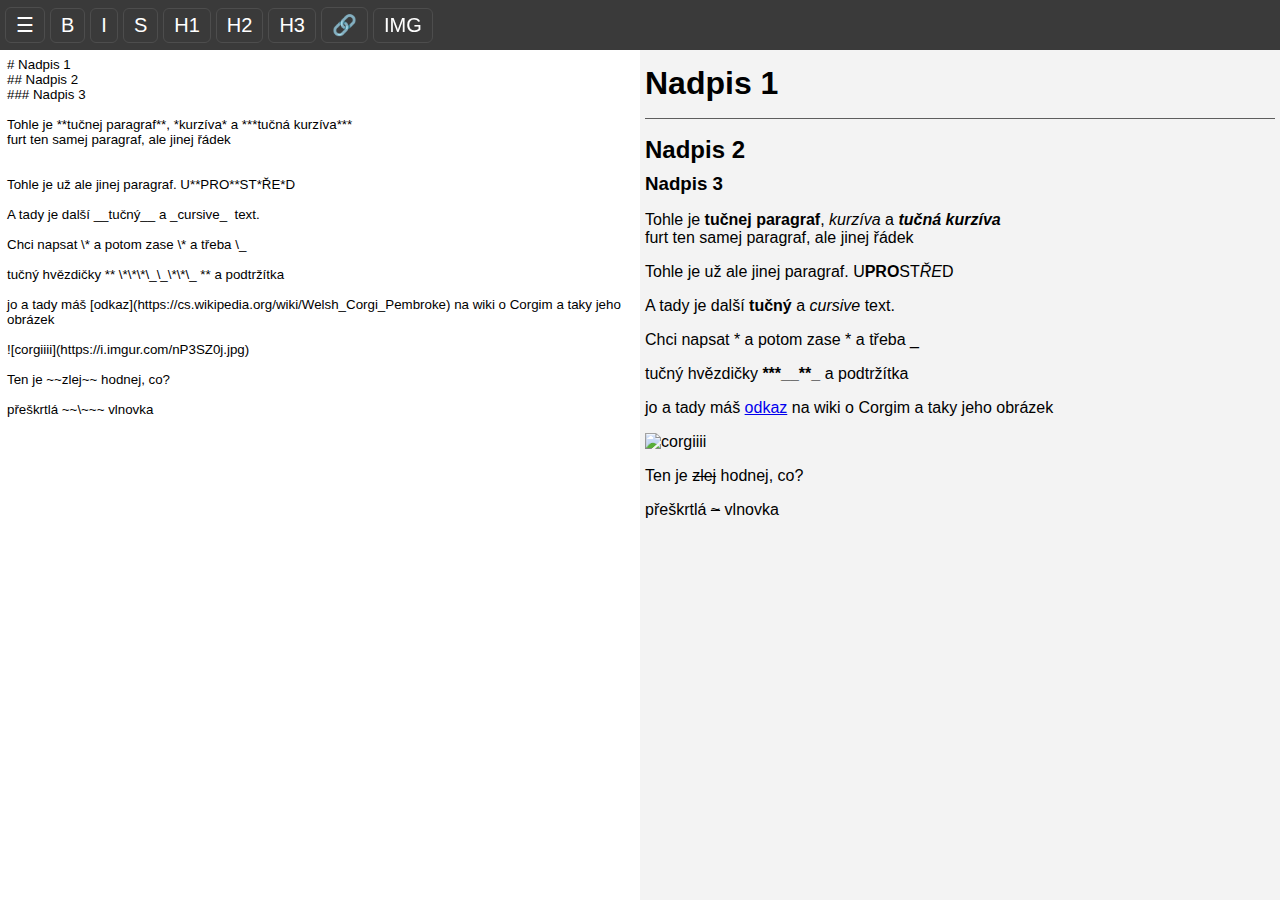
==== index.html @ cf6eba57 "Initial pload" ====
<!DOCTYPE html>
<html lang="en">
<head>
    <meta charset="UTF-8">
    <meta http-equiv="X-UA-Compatible" content="IE=edge">
    <meta name="viewport" content="width=device-width, initial-scale=1.0">
    <title>Markdown Editor</title>
    <link rel="stylesheet" href="style.css">
    <link rel="icon" href="fav.png" type="image/x-icon">
    <script src="https://ajax.googleapis.com/ajax/libs/jquery/3.6.4/jquery.min.js"></script>
    <script src="script.js" defer></script> 
</head>
<body>
    <main id="main">
        <section id="toolbar-section">
            <button type="button" class="btn">☰</button>
            <button type="button" class="btn b">B</button>
            <button type="button" class="btn i">I</button>
            <button type="button" class="btn s">S</button>
            <button type="button" class="btn">H1</button>
            <button type="button" class="btn">H2</button>
            <button type="button" class="btn">H3</button>
            <button type="button" class="btn">🔗</button>
            <button type="button" class="btn image">IMG</button>
        </section>
        <section id="work-section">
            <section id="editor-section">
                <textarea id="editor" autocomplete="off" autofocus></textarea>
            </section>
            <section id="preview-section">
            </section>
        </section>
    </main>
    <aside id="sidebar">
        <h2>Markdown Files</h2>
        <button type="button" class="btn" id="plus">+</button>
        <button type="button" class="btn" id="rename">✎</button>
        <button type="button" class="btn" id="delete">🗑</button>
        <button type="button" class="btn" id="help">?</button>
        <hr>
        <nav id="nav"></nav>
    </aside>

</body>
</html>
---- style.css ----
html,body {
    height: 100%;
    margin: 0;
    font-family: "Verdana", "Helvetica", sans-serif;
}

main {
    display: flex;
    flex-direction: column;
    height: 100%;
    transition: .5s;
}

#sidebar {
    height: 100%;
    width: 0px;
    position: fixed;
    top: 0;
    left: 0;
    background-color:#3a3a3a;
    color: #e6e6e6;
    overflow-x: hidden;
    transition: .5s;
}

#sidebar h2 {
    color: white;
    margin-left: 10px;
}

.sbon {
    width: 250px !important;
}

.mainon {
    margin-left: 250px;
}

.file {
    border: 1px solid white;
    color: #e6e6e6;
    transition: .5s;
    padding: 5px;
    margin: 5px;
}

.file:hover{
    background-color: #e6e6e6;
    color: #3a3a3a;
    border: 1px solid black;
}

.open {
    background-color: #e6e6e6;
    color: #3a3a3a;
    border: 1px solid black;
}

#plus {
    margin-left: 5px;
    font-size: 23px !important;
}

#help{
    font-size: 23px !important;
}

#delete:hover {
    background-color: red;
    color: black;
    border: 1px solid black;
}

#toolbar-section {
    background-color:#3a3a3a;
    color: #e6e6e6;
    flex: 0 0 50px;
    display: flex;
    align-items: center;
    gap: 5px;
    padding-left: 5px;
}

.btn {
    background-color: #3a3a3a;
    font-size: 20px;
    border: 0.5px solid #4d4d4d;
    border-radius: 6px;
    color: white;
    padding: 5px 10px;
    transition: 1s, transform 0.2s;
}

.btn:hover {
    background-color: #f3f3f3;
    color:#3a3a3a;
}

.b:hover {
    font-weight: bolder;
}

.i:hover {
    font-style: italic;
}

.s:hover {
    text-decoration: line-through;
}

.image {
    background-image: none;
    filter: saturate(0);
    transition: 2s, transform 0.2s;
}

.image:hover {
    background-image: linear-gradient(#00c4f6,#00cb22);
    filter: saturate(2);
}



#toolbar-section button:active {
    transform: scale(0.8);
}



#work-section {
    flex: 1 1 100%;
    display: flex;
    flex-direction: row;
    overflow: hidden;
}

@media screen and (max-width: 600px){
    #work-section {
        flex-direction: column;
    }
}

#editor-section {
    flex: 1 1 50%;
    padding: 5px;
}

#editor{
    background: transparent;
    font-family: "Verdana", "Helvetica", sans-serif;
    width: 100%;
    height: 99%;
    resize: none;
    border: none;
    overflow: auto;
    outline: none;
}

#preview-section {
    font-family: "Verdana", "Helvetica", sans-serif;
    background-color: #f3f3f3;
    flex: 1 1 50%;
    padding: 5px;
    overflow: auto;
}

#preview-section :is(h1,h2,h3) {
    margin-left: 0;
    margin-right: 0;
    font-weight: bold;
}

h1 {
    display: block;
    font-size: 2em;
    margin-top: 0.3em;
    margin-bottom: 0.3em;
}

h2 {
    display: block;
    font-size: 1.5em;
    margin-top: 0.4em;
    margin-bottom: 0.4em;
}

h3 {
    display: block;
    font-size: 1.17em;
    margin-top: 0.5em;
    margin-bottom: 0.5em;
}

hr {
    display: block;
    height: 1px;
    border: 0;
    border-top: 1px solid #5d5d5d;
    margin: 1em 0;
    padding: 0;
}
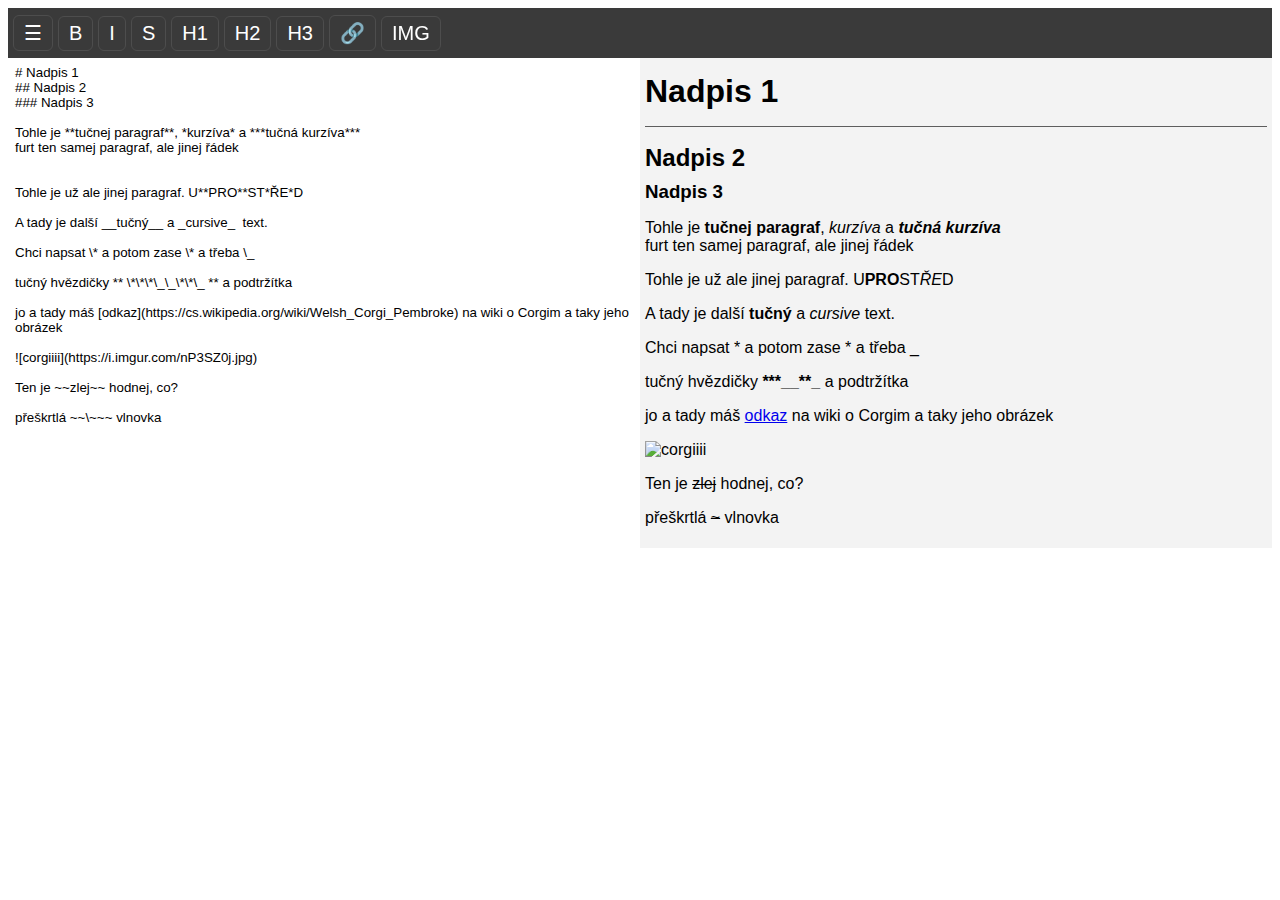
==== commit 30f914b6: "oh boy" ====
--- a/index.html
+++ b/index.html
@@ -1,45 +1,45 @@
-<!DOCTYPE html>
-<html lang="en">
-<head>
-    <meta charset="UTF-8">
-    <meta http-equiv="X-UA-Compatible" content="IE=edge">
-    <meta name="viewport" content="width=device-width, initial-scale=1.0">
-    <title>Markdown Editor</title>
-    <link rel="stylesheet" href="style.css">
-    <link rel="icon" href="fav.png" type="image/x-icon">
-    <script src="https://ajax.googleapis.com/ajax/libs/jquery/3.6.4/jquery.min.js"></script>
-    <script src="script.js" defer></script> 
-</head>
-<body>
-    <main id="main">
-        <section id="toolbar-section">
-            <button type="button" class="btn">☰</button>
-            <button type="button" class="btn b">B</button>
-            <button type="button" class="btn i">I</button>
-            <button type="button" class="btn s">S</button>
-            <button type="button" class="btn">H1</button>
-            <button type="button" class="btn">H2</button>
-            <button type="button" class="btn">H3</button>
-            <button type="button" class="btn">🔗</button>
-            <button type="button" class="btn image">IMG</button>
-        </section>
-        <section id="work-section">
-            <section id="editor-section">
-                <textarea id="editor" autocomplete="off" autofocus></textarea>
-            </section>
-            <section id="preview-section">
-            </section>
-        </section>
-    </main>
-    <aside id="sidebar">
-        <h2>Markdown Files</h2>
-        <button type="button" class="btn" id="plus">+</button>
-        <button type="button" class="btn" id="rename">✎</button>
-        <button type="button" class="btn" id="delete">🗑</button>
-        <button type="button" class="btn" id="help">?</button>
-        <hr>
-        <nav id="nav"></nav>
-    </aside>
-
-</body>
+<!DOCTYPE html>
+<html lang="en">
+<head>
+    <meta charset="UTF-8">
+    <meta http-equiv="X-UA-Compatible" content="IE=edge">
+    <meta name="viewport" content="width=device-width, initial-scale=1.0">
+    <title>Markdown Editor</title>
+    <link rel="stylesheet" href="style.css">
+    <link rel="icon" href="fav.png" type="image/x-icon">
+    <script src="https://ajax.googleapis.com/ajax/libs/jquery/3.6.4/jquery.min.js"></script>
+    <script src="script.js" defer></script> 
+</head>
+<body>
+    <main id="main">
+        <section id="toolbar-section">
+            <button type="button" class="btn">☰</button>
+            <button type="button" class="btn b">B</button>
+            <button type="button" class="btn i">I</button>
+            <button type="button" class="btn s">S</button>
+            <button type="button" class="btn">H1</button>
+            <button type="button" class="btn">H2</button>
+            <button type="button" class="btn">H3</button>
+            <button type="button" class="btn">🔗</button>
+            <button type="button" class="btn image">IMG</button>
+        </section>
+        <section id="work-section">
+            <section id="editor-section">
+                <textarea id="editor" autocomplete="off" autofocus></textarea>
+            </section>
+            <section id="preview-section">
+            </section>
+        </section>
+    </main>
+    <aside id="sidebar">
+        <h2>Markdown Files</h2>
+        <button type="button" class="btn" id="plus">+</button>
+        <button type="button" class="btn" id="rename">✎</button>
+        <button type="button" class="btn" id="delete">🗑</button>
+        <button type="button" class="btn" id="help">?</button>
+        <hr>
+        <nav id="nav"></nav>
+    </aside>
+
+</body>
 </html>--- a/style.css
+++ b/style.css
@@ -1,201 +1,423 @@
-html,body {
-    height: 100%;
-    margin: 0;
-    font-family: "Verdana", "Helvetica", sans-serif;
-}
-
-main {
-    display: flex;
-    flex-direction: column;
-    height: 100%;
-    transition: .5s;
-}
-
-#sidebar {
-    height: 100%;
-    width: 0px;
-    position: fixed;
-    top: 0;
-    left: 0;
-    background-color:#3a3a3a;
-    color: #e6e6e6;
-    overflow-x: hidden;
-    transition: .5s;
-}
-
-#sidebar h2 {
-    color: white;
-    margin-left: 10px;
-}
-
-.sbon {
-    width: 250px !important;
-}
-
-.mainon {
-    margin-left: 250px;
-}
-
-.file {
-    border: 1px solid white;
-    color: #e6e6e6;
-    transition: .5s;
-    padding: 5px;
-    margin: 5px;
-}
-
-.file:hover{
-    background-color: #e6e6e6;
-    color: #3a3a3a;
-    border: 1px solid black;
-}
-
-.open {
-    background-color: #e6e6e6;
-    color: #3a3a3a;
-    border: 1px solid black;
-}
-
-#plus {
-    margin-left: 5px;
-    font-size: 23px !important;
-}
-
-#help{
-    font-size: 23px !important;
-}
-
-#delete:hover {
-    background-color: red;
-    color: black;
-    border: 1px solid black;
-}
-
-#toolbar-section {
-    background-color:#3a3a3a;
-    color: #e6e6e6;
-    flex: 0 0 50px;
-    display: flex;
-    align-items: center;
-    gap: 5px;
-    padding-left: 5px;
-}
-
-.btn {
-    background-color: #3a3a3a;
-    font-size: 20px;
-    border: 0.5px solid #4d4d4d;
-    border-radius: 6px;
-    color: white;
-    padding: 5px 10px;
-    transition: 1s, transform 0.2s;
-}
-
-.btn:hover {
-    background-color: #f3f3f3;
-    color:#3a3a3a;
-}
-
-.b:hover {
-    font-weight: bolder;
-}
-
-.i:hover {
-    font-style: italic;
-}
-
-.s:hover {
-    text-decoration: line-through;
-}
-
-.image {
-    background-image: none;
-    filter: saturate(0);
-    transition: 2s, transform 0.2s;
-}
-
-.image:hover {
-    background-image: linear-gradient(#00c4f6,#00cb22);
-    filter: saturate(2);
-}
-
-
-
-#toolbar-section button:active {
-    transform: scale(0.8);
-}
-
-
-
-#work-section {
-    flex: 1 1 100%;
-    display: flex;
-    flex-direction: row;
-    overflow: hidden;
-}
-
-@media screen and (max-width: 600px){
-    #work-section {
-        flex-direction: column;
-    }
-}
-
-#editor-section {
-    flex: 1 1 50%;
-    padding: 5px;
-}
-
-#editor{
-    background: transparent;
-    font-family: "Verdana", "Helvetica", sans-serif;
-    width: 100%;
-    height: 99%;
-    resize: none;
-    border: none;
-    overflow: auto;
-    outline: none;
-}
-
-#preview-section {
-    font-family: "Verdana", "Helvetica", sans-serif;
-    background-color: #f3f3f3;
-    flex: 1 1 50%;
-    padding: 5px;
-    overflow: auto;
-}
-
-#preview-section :is(h1,h2,h3) {
-    margin-left: 0;
-    margin-right: 0;
-    font-weight: bold;
-}
-
-h1 {
-    display: block;
-    font-size: 2em;
-    margin-top: 0.3em;
-    margin-bottom: 0.3em;
-}
-
-h2 {
-    display: block;
-    font-size: 1.5em;
-    margin-top: 0.4em;
-    margin-bottom: 0.4em;
-}
-
-h3 {
-    display: block;
-    font-size: 1.17em;
-    margin-top: 0.5em;
-    margin-bottom: 0.5em;
-}
-
-hr {
-    display: block;
-    height: 1px;
-    border: 0;
-    border-top: 1px solid #5d5d5d;
-    margin: 1em 0;
-    padding: 0;
-}
+<<<<<<< HEAD
+html,body {
+    height: 100%;
+    margin: 0;
+    font-family: "Verdana", "Helvetica", sans-serif;
+}
+
+main {
+    display: flex;
+    flex-direction: column;
+    height: 100%;
+    -webkit-transition: .5s;
+    -moz-transition: .5s;
+    transition: .5s;
+}
+
+#sidebar {
+    height: 100%;
+    width: 0px;
+    position: fixed;
+    top: 0;
+    left: 0;
+    background-color:#3a3a3a;
+    color: #e6e6e6;
+    overflow-x: hidden;
+    -webkit-transition: .5s;
+    -moz-transition: .5s;
+    transition: .5s;
+}
+
+#sidebar h2 {
+    color: white;
+    margin-left: 10px;
+}
+
+.sbon {
+    width: 250px !important;
+}
+
+.mainon {
+    margin-left: 250px;
+}
+
+.file {
+    border: 1px solid white;
+    color: #e6e6e6;
+    -webkit-transition: .5s;
+    -moz-transition: .5s;
+    transition: .5s;
+    padding: 5px;
+    margin: 5px;
+}
+
+.file:hover{
+    background-color: #e6e6e6;
+    color: #3a3a3a;
+    border: 1px solid black;
+}
+
+.open {
+    background-color: #e6e6e6;
+    color: #3a3a3a;
+    border: 1px solid black;
+}
+
+#plus {
+    margin-left: 5px;
+    font-size: 23px !important;
+}
+
+#help{
+    font-size: 23px !important;
+}
+
+#delete:hover {
+    background-color: red;
+    color: black;
+    border: 1px solid black;
+}
+
+#toolbar-section {
+    background-color:#3a3a3a;
+    color: #e6e6e6;
+    flex: 0 0 50px;
+    display: flex;
+    align-items: center;
+    gap: 5px;
+    padding-left: 5px;
+}
+
+.btn {
+    background-color: #3a3a3a;
+    font-size: 20px;
+    border: 0.5px solid #4d4d4d;
+    border-radius: 6px;
+    color: white;
+    padding: 5px 10px;
+    -webkit-transition: 1s, transform 0.2s;
+    -moz-transition: 1s, transform 0.2s;
+    transition: 1s, transform 0.2s;
+}
+
+.btn:hover {
+    background-color: #f3f3f3;
+    color:#3a3a3a;
+}
+
+.b:hover {
+    font-weight: bolder;
+}
+
+.i:hover {
+    font-style: italic;
+}
+
+.s:hover {
+    text-decoration: line-through;
+}
+
+.image {
+    background-image: none;
+    filter: saturate(0);
+    transition: 2s, transform 0.2s;
+}
+
+.image:hover {
+    background-image: linear-gradient(#00c4f6,#00cb22);
+    filter: saturate(2);
+}
+
+
+
+#toolbar-section button:active {
+    transform: scale(0.8);
+}
+
+
+
+#work-section {
+    flex: 1 1 100%;
+    display: flex;
+    flex-direction: row;
+    overflow: hidden;
+}
+
+@media screen and (max-width: 600px){
+    #work-section {
+        flex-direction: column;
+    }
+}
+
+#editor-section {
+    flex: 1 1 50%;
+    padding: 5px;
+}
+
+#editor{
+    background: transparent;
+    font-family: "Verdana", "Helvetica", sans-serif;
+    width: 100%;
+    height: 99%;
+    resize: none;
+    border: none;
+    overflow: auto;
+    outline: none;
+}
+
+#preview-section {
+    font-family: "Verdana", "Helvetica", sans-serif;
+    background-color: #f3f3f3;
+    flex: 1 1 50%;
+    padding: 5px;
+    overflow: auto;
+}
+
+#preview-section :is(h1,h2,h3) {
+    margin-left: 0;
+    margin-right: 0;
+    font-weight: bold;
+}
+
+h1 {
+    display: block;
+    font-size: 2em;
+    margin-top: 0.3em;
+    margin-bottom: 0.3em;
+}
+
+h2 {
+    display: block;
+    font-size: 1.5em;
+    margin-top: 0.4em;
+    margin-bottom: 0.4em;
+}
+
+h3 {
+    display: block;
+    font-size: 1.17em;
+    margin-top: 0.5em;
+    margin-bottom: 0.5em;
+}
+
+hr {
+    display: block;
+    height: 1px;
+    border: 0;
+    border-top: 1px solid #5d5d5d;
+    margin: 1em 0;
+    padding: 0;
+}
+=======
+html,body {
+    height: 100%;
+    margin: 0;
+    font-family: "Verdana", "Helvetica", sans-serif;
+}
+
+main {
+    display: flex;
+    flex-direction: column;
+    height: 100%;
+    -webkit-transition: .5s;
+    -moz-transition: .5s;
+    transition: .5s;
+}
+
+#sidebar {
+    height: 100%;
+    width: 0px;
+    position: fixed;
+    top: 0;
+    left: 0;
+    background-color:#3a3a3a;
+    color: #e6e6e6;
+    overflow-x: hidden;
+    -webkit-transition: .5s;
+    -moz-transition: .5s;
+    transition: .5s;
+}
+
+#sidebar h2 {
+    color: white;
+    margin-left: 10px;
+}
+
+.sbon {
+    width: 250px !important;
+}
+
+.mainon {
+    margin-left: 250px;
+}
+
+.file {
+    border: 1px solid white;
+    color: #e6e6e6;
+    -webkit-transition: .5s;
+    -moz-transition: .5s;
+    transition: .5s;
+    padding: 5px;
+    margin: 5px;
+}
+
+.file:hover{
+    background-color: #e6e6e6;
+    color: #3a3a3a;
+    border: 1px solid black;
+}
+
+.open {
+    background-color: #e6e6e6;
+    color: #3a3a3a;
+    border: 1px solid black;
+}
+
+#plus {
+    margin-left: 5px;
+    font-size: 23px !important;
+}
+
+#help{
+    font-size: 23px !important;
+}
+
+#delete:hover {
+    background-color: red;
+    color: black;
+    border: 1px solid black;
+}
+
+#toolbar-section {
+    background-color:#3a3a3a;
+    color: #e6e6e6;
+    flex: 0 0 50px;
+    display: flex;
+    align-items: center;
+    gap: 5px;
+    padding-left: 5px;
+    flex-wrap: wrap;
+}
+
+
+.btn {
+    background-color: #3a3a3a;
+    font-size: 20px;
+    border: 0.5px solid #4d4d4d;
+    border-radius: 6px;
+    color: white;
+    padding: 5px 10px;
+    -webkit-transition: 1s, transform 0.2s;
+    -moz-transition: 1s, transform 0.2s;
+    transition: 1s, transform 0.2s;
+}
+
+.btn:hover {
+    background-color: #f3f3f3;
+    color:#3a3a3a;
+}
+
+.b:hover {
+    font-weight: bolder;
+}
+
+.i:hover {
+    font-style: italic;
+}
+
+.s:hover {
+    text-decoration: line-through;
+}
+
+.image {
+    background-image: none;
+    filter: saturate(0);
+    transition: 2s, transform 0.2s;
+}
+
+.image:hover {
+    background-image: linear-gradient(#00c4f6,#00cb22);
+    filter: saturate(2);
+}
+
+
+
+#toolbar-section button:active {
+    transform: scale(0.8);
+}
+
+
+
+#work-section {
+    flex: 1 1 100%;
+    display: flex;
+    flex-direction: row;
+    overflow: hidden;
+}
+
+@media screen and (max-width: 600px){
+    #work-section {
+        flex-direction: column;
+    }
+}
+
+#editor-section {
+    flex: 1 1 50%;
+    padding: 5px;
+}
+
+#editor{
+    background: transparent;
+    font-family: "Verdana", "Helvetica", sans-serif;
+    width: 100%;
+    height: 99%;
+    resize: none;
+    border: none;
+    overflow: auto;
+    outline: none;
+}
+
+#preview-section {
+    font-family: "Verdana", "Helvetica", sans-serif;
+    background-color: #f3f3f3;
+    flex: 1 1 50%;
+    padding: 5px;
+    overflow: auto;
+}
+
+#preview-section :is(h1,h2,h3) {
+    margin-left: 0;
+    margin-right: 0;
+    font-weight: bold;
+}
+
+h1 {
+    display: block;
+    font-size: 2em;
+    margin-top: 0.3em;
+    margin-bottom: 0.3em;
+}
+
+h2 {
+    display: block;
+    font-size: 1.5em;
+    margin-top: 0.4em;
+    margin-bottom: 0.4em;
+}
+
+h3 {
+    display: block;
+    font-size: 1.17em;
+    margin-top: 0.5em;
+    margin-bottom: 0.5em;
+}
+
+hr {
+    display: block;
+    height: 1px;
+    border: 0;
+    border-top: 1px solid #5d5d5d;
+    margin: 1em 0;
+    padding: 0;
+}
+>>>>>>> master
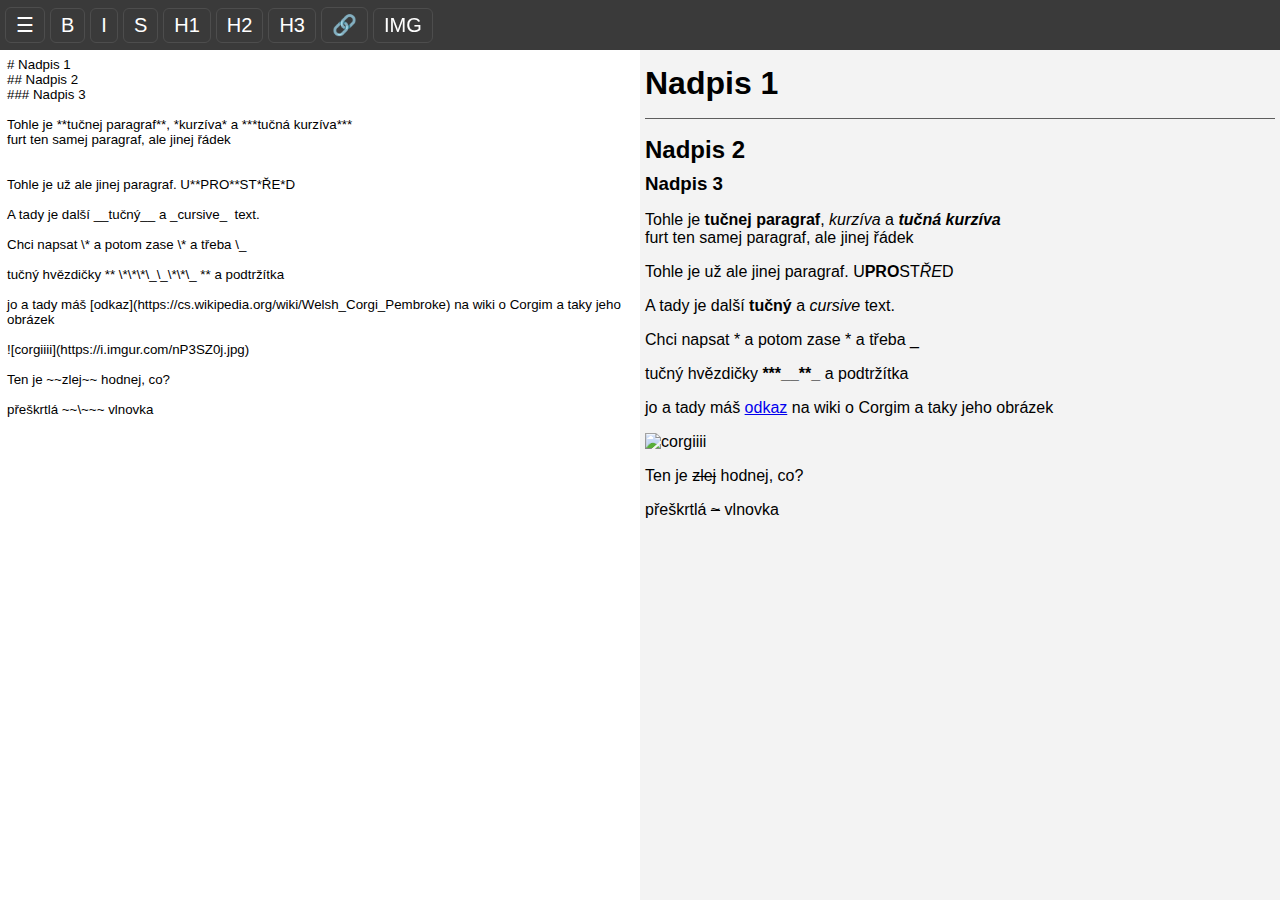
==== commit 83b37a27: "noscript added" ====
--- a/index.html
+++ b/index.html
@@ -11,6 +11,7 @@
     <script src="script.js" defer></script> 
 </head>
 <body>
+    <noscript>Javascript not supported</noscript>
     <main id="main">
         <section id="toolbar-section">
             <button type="button" class="btn">☰</button>
--- a/style.css
+++ b/style.css
@@ -1,4 +1,3 @@
-<<<<<<< HEAD
 html,body {
     height: 100%;
     margin: 0;
@@ -86,7 +85,9 @@
     align-items: center;
     gap: 5px;
     padding-left: 5px;
-}
+    flex-wrap: wrap;
+}
+
 
 .btn {
     background-color: #3a3a3a;
@@ -208,216 +209,3 @@
     margin: 1em 0;
     padding: 0;
 }
-=======
-html,body {
-    height: 100%;
-    margin: 0;
-    font-family: "Verdana", "Helvetica", sans-serif;
-}
-
-main {
-    display: flex;
-    flex-direction: column;
-    height: 100%;
-    -webkit-transition: .5s;
-    -moz-transition: .5s;
-    transition: .5s;
-}
-
-#sidebar {
-    height: 100%;
-    width: 0px;
-    position: fixed;
-    top: 0;
-    left: 0;
-    background-color:#3a3a3a;
-    color: #e6e6e6;
-    overflow-x: hidden;
-    -webkit-transition: .5s;
-    -moz-transition: .5s;
-    transition: .5s;
-}
-
-#sidebar h2 {
-    color: white;
-    margin-left: 10px;
-}
-
-.sbon {
-    width: 250px !important;
-}
-
-.mainon {
-    margin-left: 250px;
-}
-
-.file {
-    border: 1px solid white;
-    color: #e6e6e6;
-    -webkit-transition: .5s;
-    -moz-transition: .5s;
-    transition: .5s;
-    padding: 5px;
-    margin: 5px;
-}
-
-.file:hover{
-    background-color: #e6e6e6;
-    color: #3a3a3a;
-    border: 1px solid black;
-}
-
-.open {
-    background-color: #e6e6e6;
-    color: #3a3a3a;
-    border: 1px solid black;
-}
-
-#plus {
-    margin-left: 5px;
-    font-size: 23px !important;
-}
-
-#help{
-    font-size: 23px !important;
-}
-
-#delete:hover {
-    background-color: red;
-    color: black;
-    border: 1px solid black;
-}
-
-#toolbar-section {
-    background-color:#3a3a3a;
-    color: #e6e6e6;
-    flex: 0 0 50px;
-    display: flex;
-    align-items: center;
-    gap: 5px;
-    padding-left: 5px;
-    flex-wrap: wrap;
-}
-
-
-.btn {
-    background-color: #3a3a3a;
-    font-size: 20px;
-    border: 0.5px solid #4d4d4d;
-    border-radius: 6px;
-    color: white;
-    padding: 5px 10px;
-    -webkit-transition: 1s, transform 0.2s;
-    -moz-transition: 1s, transform 0.2s;
-    transition: 1s, transform 0.2s;
-}
-
-.btn:hover {
-    background-color: #f3f3f3;
-    color:#3a3a3a;
-}
-
-.b:hover {
-    font-weight: bolder;
-}
-
-.i:hover {
-    font-style: italic;
-}
-
-.s:hover {
-    text-decoration: line-through;
-}
-
-.image {
-    background-image: none;
-    filter: saturate(0);
-    transition: 2s, transform 0.2s;
-}
-
-.image:hover {
-    background-image: linear-gradient(#00c4f6,#00cb22);
-    filter: saturate(2);
-}
-
-
-
-#toolbar-section button:active {
-    transform: scale(0.8);
-}
-
-
-
-#work-section {
-    flex: 1 1 100%;
-    display: flex;
-    flex-direction: row;
-    overflow: hidden;
-}
-
-@media screen and (max-width: 600px){
-    #work-section {
-        flex-direction: column;
-    }
-}
-
-#editor-section {
-    flex: 1 1 50%;
-    padding: 5px;
-}
-
-#editor{
-    background: transparent;
-    font-family: "Verdana", "Helvetica", sans-serif;
-    width: 100%;
-    height: 99%;
-    resize: none;
-    border: none;
-    overflow: auto;
-    outline: none;
-}
-
-#preview-section {
-    font-family: "Verdana", "Helvetica", sans-serif;
-    background-color: #f3f3f3;
-    flex: 1 1 50%;
-    padding: 5px;
-    overflow: auto;
-}
-
-#preview-section :is(h1,h2,h3) {
-    margin-left: 0;
-    margin-right: 0;
-    font-weight: bold;
-}
-
-h1 {
-    display: block;
-    font-size: 2em;
-    margin-top: 0.3em;
-    margin-bottom: 0.3em;
-}
-
-h2 {
-    display: block;
-    font-size: 1.5em;
-    margin-top: 0.4em;
-    margin-bottom: 0.4em;
-}
-
-h3 {
-    display: block;
-    font-size: 1.17em;
-    margin-top: 0.5em;
-    margin-bottom: 0.5em;
-}
-
-hr {
-    display: block;
-    height: 1px;
-    border: 0;
-    border-top: 1px solid #5d5d5d;
-    margin: 1em 0;
-    padding: 0;
-}
->>>>>>> master
